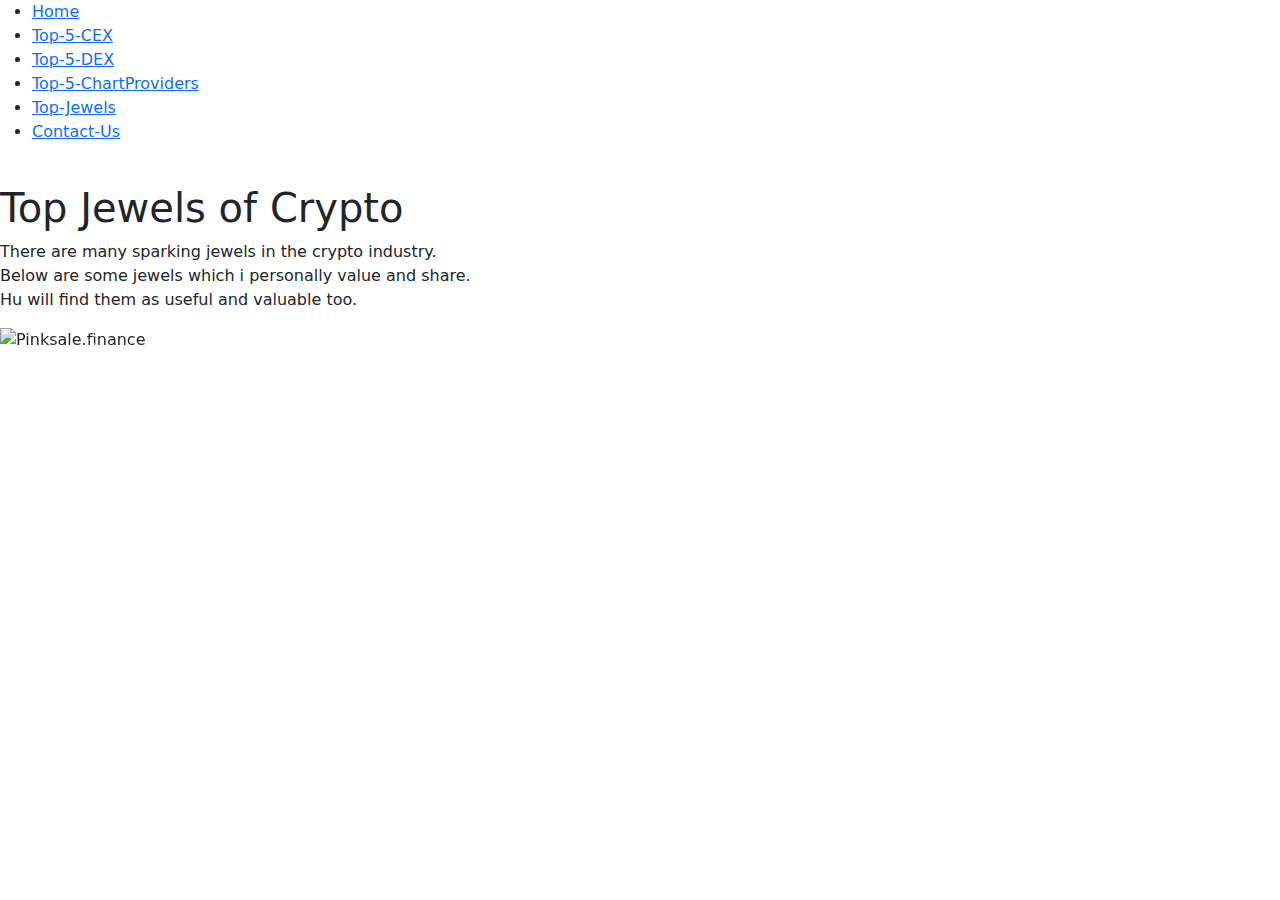
==== topjewels.html @ e3acd861 "Add files via upload" ====
<!DOCTYPE html>
<html lang="en">
<head>
    <meta charset="UTF-8">
    <meta name="viewport" content="width=device-width, initial-scale=1.0">
    <title>Top Jewels</title>
    <link href="https://cdn.jsdelivr.net/npm/bootstrap@5.3.3/dist/css/bootstrap.min.css" rel="stylesheet" integrity="sha384-QWTKZyjpPEjISv5WaRU9OFeRpok6YctnYmDr5pNlyT2bRjXh0JMhjY6hW+ALEwIH" crossorigin="anonymous">
    <!--link rel="stylesheet" href="css/bootstrap.css" -->
    <link rel="preconnect" href="https://fonts.googleapis.com">
    <link rel="preconnect" href="https://fonts.gstatic.com" crossorigin>
    <link href="https://fonts.googleapis.com/css2?family=Montserrat:ital,wght@0,100..900;1,100..900&display=swap" rel="stylesheet">
    <link rel="stylesheet" href="css/main.css">
</head>

<body id="center">
    <header>
        <ul class="topnav">
            <li><a href="index.html">Home</a></li>
            <li><a href="top5cex.html">Top-5-CEX</a></li>
            <li><a href="top5dex.html">Top-5-DEX</a></li>
            <li><a href="top5chartproviders.html">Top-5-ChartProviders</a></li>
            <li><a href="topjewels.html">Top-Jewels</a></li>
            <li><a href="contactus.html">Contact-Us</a></li>
        </ul>
        <BR>
        <h1>Top Jewels of Crypto</h1>
        <p> There are many sparking jewels in the crypto industry.<BR>
            Below are some jewels which i personally value and share. <BR>
            Hu will find them as useful and valuable too.
        </p>
        <div id="carouselExample" class="carousel slide">
          <div class="carousel-inner">
              <div class="carousel-item active">
                <a hrope yoef="https://pinksale.finance"><img src="/img/pinksale.jpg" class="d-block w-100" alt="Pinksale.finance"></a>
              </div>
              <div class="carousel-item">
                <a href="https://cryptobubbles.net"><img src="/img/cryptobubbles.png" class="d-block w-100" alt="Cryptobubbles.net"></a>
              </div>
              <div class="carousel-item">
                <a href="https://x.com/Coin98Analytics/status/1802997544395669631/photo/1"><img src="/img/telegramclickergames.png" class="d-block w-100" alt="Telegramclickergames"></a>
              </div>
            </div>
            <button class="carousel-control-prev" type="button" data-bs-target="#carouselExample" data-bs-slide="prev">
              <span class="carousel-control-prev-icon" aria-hidden="true"></span>
              <span class="visually-hidden">Previous</span>
            </button>
            <button class="carousel-control-next" type="button" data-bs-target="#carouselExample" data-bs-slide="next">
              <span class="carousel-control-next-icon" aria-hidden="true"></span>
              <span class="visually-hidden">Next</span>
            </button>
          </div>
    </header>
    <main>



        
    </main>
    <script src="https://cdn.jsdelivr.net/npm/bootstrap@5.3.3/dist/js/bootstrap.min.js" integrity="sha384-0pUGZvbkm6XF6gxjEnlmuGrJXVbNuzT9qBBavbLwCsOGabYfZo0T0to5eqruptLy" crossorigin="anonymous"></script>
</body>
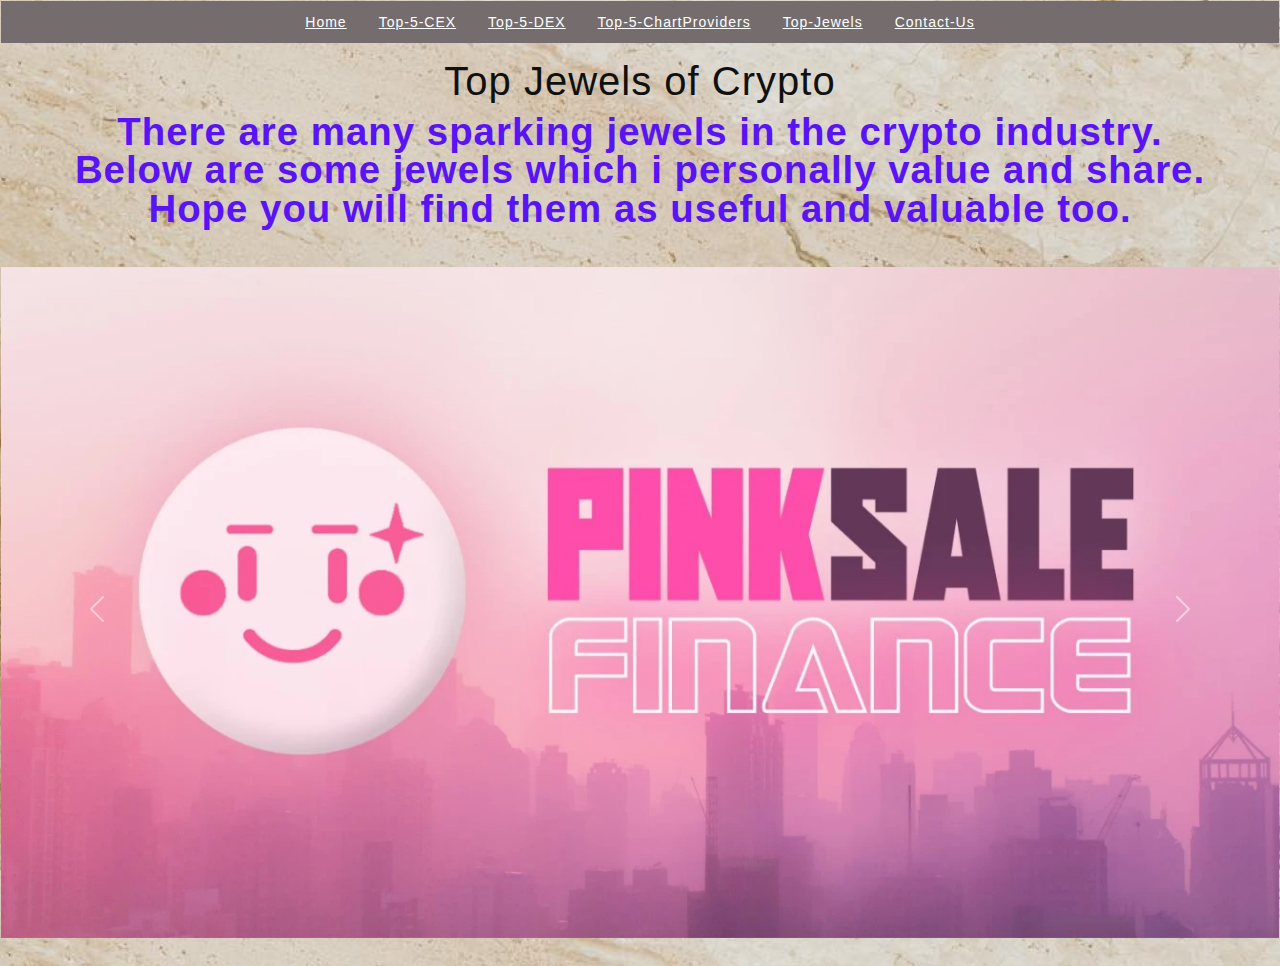
==== commit f5cb09c8: "Add files via upload" ====
--- a/topjewels.html
+++ b/topjewels.html
@@ -26,7 +26,7 @@
         <h1>Top Jewels of Crypto</h1>
         <p> There are many sparking jewels in the crypto industry.<BR>
             Below are some jewels which i personally value and share. <BR>
-            Hu will find them as useful and valuable too.
+            Hope you will find them as useful and valuable too.
         </p>
         <div id="carouselExample" class="carousel slide">
           <div class="carousel-inner">
--- a/css/main.css
+++ b/css/main.css
@@ -0,0 +1,166 @@
+/* <uniquifier>: Use a unique and descriptive class name
+// <weight>: Use a value from 100 to 900 */
+
+.montserrat-<uniquifier> {
+  font-family: "Montserrat", sans-serif;
+  font-weight: <weight>;
+  font-style: normal;
+  font-size: 15px;
+}
+  #center {
+    text-align: center;
+    }
+  
+  #end {
+    text-align: end;
+  }
+
+  p {color: rgb(88, 20, 245);
+    font-size: 3vw;
+    font-weight: bold;
+    margin-bottom: 1em; /* adds 1 unit of spacing after each paragraph */
+  }
+
+  div {
+    margin-bottom: 1em; /* adds 2 units of spacing after each div */
+    /* background-color: lightgrey;
+    width: 300px;
+    border: 15px solid green;
+    padding: 50px;
+    margin: 20px; */
+  }
+
+  a:link {
+    color: black;
+  }
+  
+  /* visited link */
+  a:visited {
+    color: rgba(10, 10, 10, 0.89);
+  }
+  
+  /* mouse over link */
+  a:hover {
+    color: hotpink;
+  }
+  
+  /* selected link */
+  a:active {
+    color: rgb(240, 11, 11);
+  }
+
+  ul {
+    list-style-type: none;
+    margin: 0;
+    padding: 0;
+  }
+  
+  li {
+    display: inline;
+  }
+
+  body{
+      background-color: hsla(168, 56%, 98%, 0.945);
+      margin: 1px;
+      
+      font-family: Arial;
+      color: rgb(16, 16, 16);
+      font-size: 14px;
+      font-weight: 400;
+      line-height: 1;
+      letter-spacing: 1px;
+      background-image: url('/img/stone.png');
+
+      }
+
+  #inline-example {
+    display: inline;
+    background-color: yellow;
+    padding: 10px;
+    margin: 10px;
+    border: 1px solid red;
+    height: 20px;
+    width: 20px;
+  }
+  
+  #block-example {
+    display: block;
+    background-color: yellow;
+    padding: 10px;
+    margin: 10px;
+    border: 1px solid red;
+    height: 100px;
+    width: 100px;
+  }
+  
+  #inline-block-example {
+    display: inline-block;
+    background-color: rgb(229, 253, 123);
+    padding: 10px;
+    margin: 10px;
+    border: 1px solid red;
+    height: 100px;
+    width: 100px;
+  }
+
+  #box {
+      display: flex;
+      flex-direction: row; justify-content:flex-start;
+      width: 600px;
+      height: 600px;
+      border: 1px solid black
+      }
+
+  .item {
+      border: 1px solid red;
+      height: min-content;
+      padding: 10px;
+        }
+        
+  .city {
+      background-color: tomato;
+      color: rgb(63, 8, 246);
+      border: 2px solid black;
+      font-size: 3vw;
+      margin: 20px;
+      padding: 20px;
+        }
+  
+  ul.topnav {
+          list-style-type: none;
+          margin: auto;
+          padding: 0;
+          overflow: hidden;
+          background-color: #746c6d;
+          text-align: center;
+        }
+
+        .topnav{
+          display: flex;
+          justify-content: center;
+          flex-wrap: wrap;
+        }
+        
+  ul.topnav li {
+                float: left;
+                text-align: center;}
+        
+  ul.topnav li a {
+          display: block;
+          color: white;
+          text-align: center;
+          padding: 14px 16px;
+          text-decoration: center;
+        }
+        
+  ul.topnav li a:hover:not(.active) {background-color: #6509f8;}
+        
+  ul.topnav li a.active {background-color: #04AA6D;}
+        
+  ul.topnav li.right {float: right;}
+        
+        @media screen and (max-width: 600px) {
+          ul.topnav li.right, 
+          ul.topnav li {float: none;}
+        }
+        